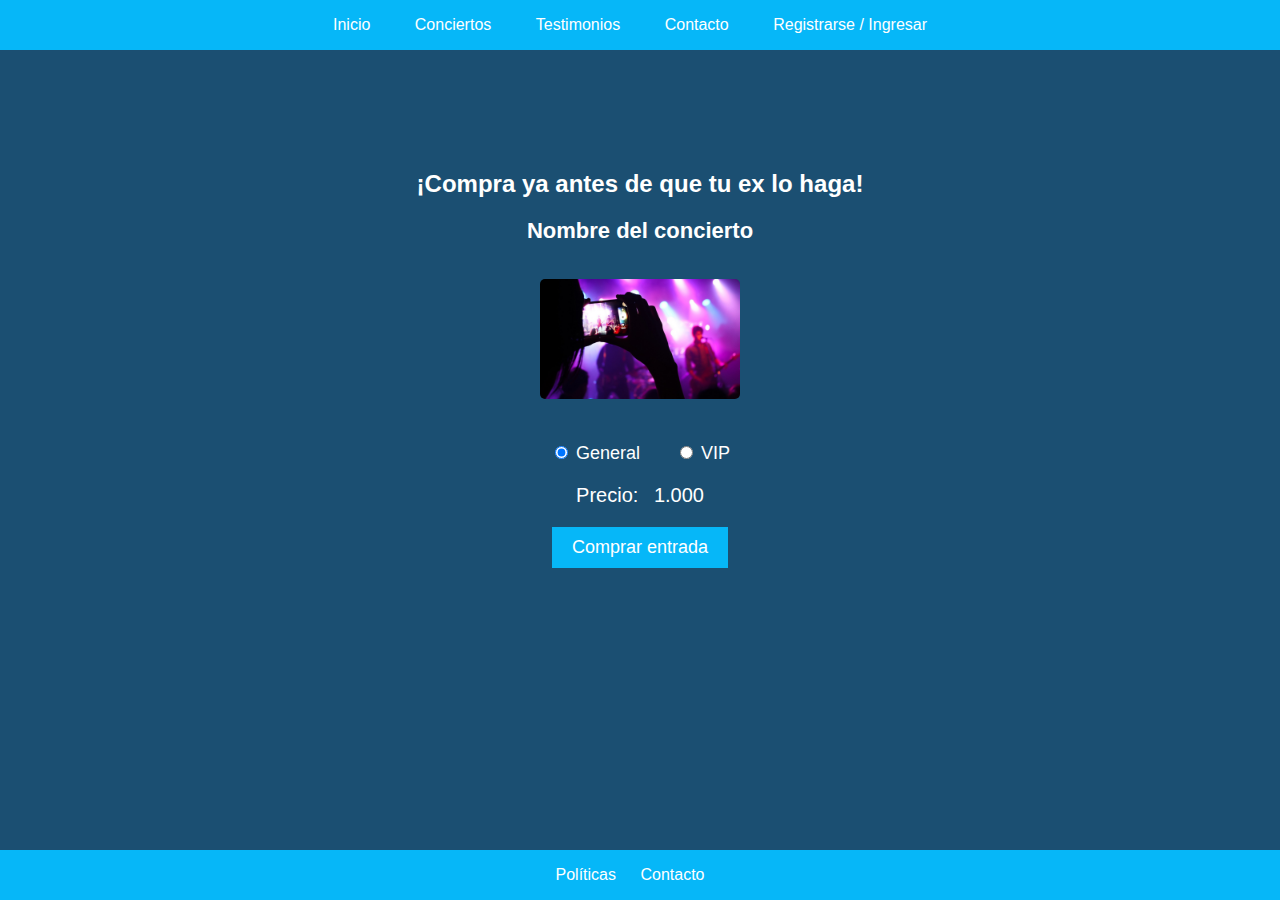
==== ventaentrada.html @ 0dd6b703 "mi primer commit" ====
<!DOCTYPE html>
<html lang="es">
<head>
    <meta charset="UTF-8">
    <meta name="viewport" content="width=device-width, initial-scale=1.0">
    <link rel="stylesheet" href="CSS/ventaentrada.css">
    <title>Venta de entradas</title>
</head>
<body>
  <div class="wrapper">
     <header>
        <nav>
            <ul>
                <li><a href="index.html">Inicio</a></li>
                <li><a href="conciertos.html">Conciertos</a></li>
                <li><a href="testimonios.html">Testimonios</a></li>
                <li><a href="contacto.html">Contacto</a></li>
                <li><a href="registrar.html">Registrarse / Ingresar</a></li>
            </ul>
        </nav>
    </header>

    <main>
        <!-- Texto promocional -->
        <h2>¡Compra ya antes de que tu ex lo haga!</h2>

        <!-- Nombre del concierto -->
        <h3>Nombre del concierto</h3>

        <!-- Imagen del concierto -->
        <img src="IMAGENES/evento1.jpg" alt="Imagen del concierto">

        <!-- Opciones de compra: tipo de entrada -->
        <div class="entradas">
            <label>
                <input type="radio" name="entrada" value="general" checked> General
            </label>
            <label>
                <input type="radio" name="entrada" value="vip"> VIP
            </label>
        </div>

        <!-- Precio del concierto -->
        <div class="precio">
            <span>Precio:</span>
            <span>1.000</span>
        </div>

        <!-- Botón para comprar la entrada -->
        <button class="comprar">Comprar entrada</button>
    </main>
    <footer>
        <ul>
            <li><a href="politicas.html">Políticas</a></li>
            <li><a href="contacto.html">Contacto</a></li>
        </ul>
    </footer>
</div>
</body>
</html>
---- CSS/ventaentrada.css ----
html, body {
    margin: 0;
    font-family: Arial, sans-serif;
    background-color: #1B4F72;
    color: white;
    height: 100%;
}

.wrapper {
    min-height: 100%;
    display: flex;
    flex-direction: column;
}

header {
    background-color: #06b7f8;
    padding: 1rem;
    text-align: center;
}

nav ul {
    list-style-type: none;
    margin: 0;
    padding: 0;
}

nav ul li {
    display: inline;
    margin-right: 20px;
}

nav ul li a {
    text-decoration: none;
    color: white;
    padding: 10px;
    background-color: #06b7f8;
}

nav ul li a.active, nav ul li a:hover {
    background-color: #2980B9;
}

footer {
    background-color: #06b7f8;
    padding: 1rem;
    text-align: center;
    color: white;
}

footer ul {
    list-style-type: none;
    margin: 0;
    padding: 0;
}

footer ul li {
    display: inline;
    margin-right: 20px;
}

footer ul li a {
    text-decoration: none;
    color: white;
}

main {
    text-align: center;
    flex: 1;
    margin: 100px 70px 70px 70px;
}

h2 {
    margin-top: 20px;
    font-size: 24px;
}

h3 {
    margin: 15px 0;
    font-size: 22px;
}

img {
    width: 200px;
    height: auto;
    margin: 20px 0; /* Espacio arriba y abajo de la imagen */
    border-radius: 5px; /* Bordes redondeados */
}

/* Estilo de las opciones de entradas */
.entradas {
    margin: 20px 0;
}

.entradas label {
    margin: 0 15px;
    font-size: 18px;
}

/* Estilo del precio */
.precio {
    margin: 20px 0;
    font-size: 20px;
}

.precio span:first-child {
    margin-right: 10px;
}

/* Estilo del botón comprar */
button.comprar {
    background-color: #06b7f8;
    color: white;
    border: none;
    padding: 10px 20px;
    font-size: 18px;
    cursor: pointer;
}
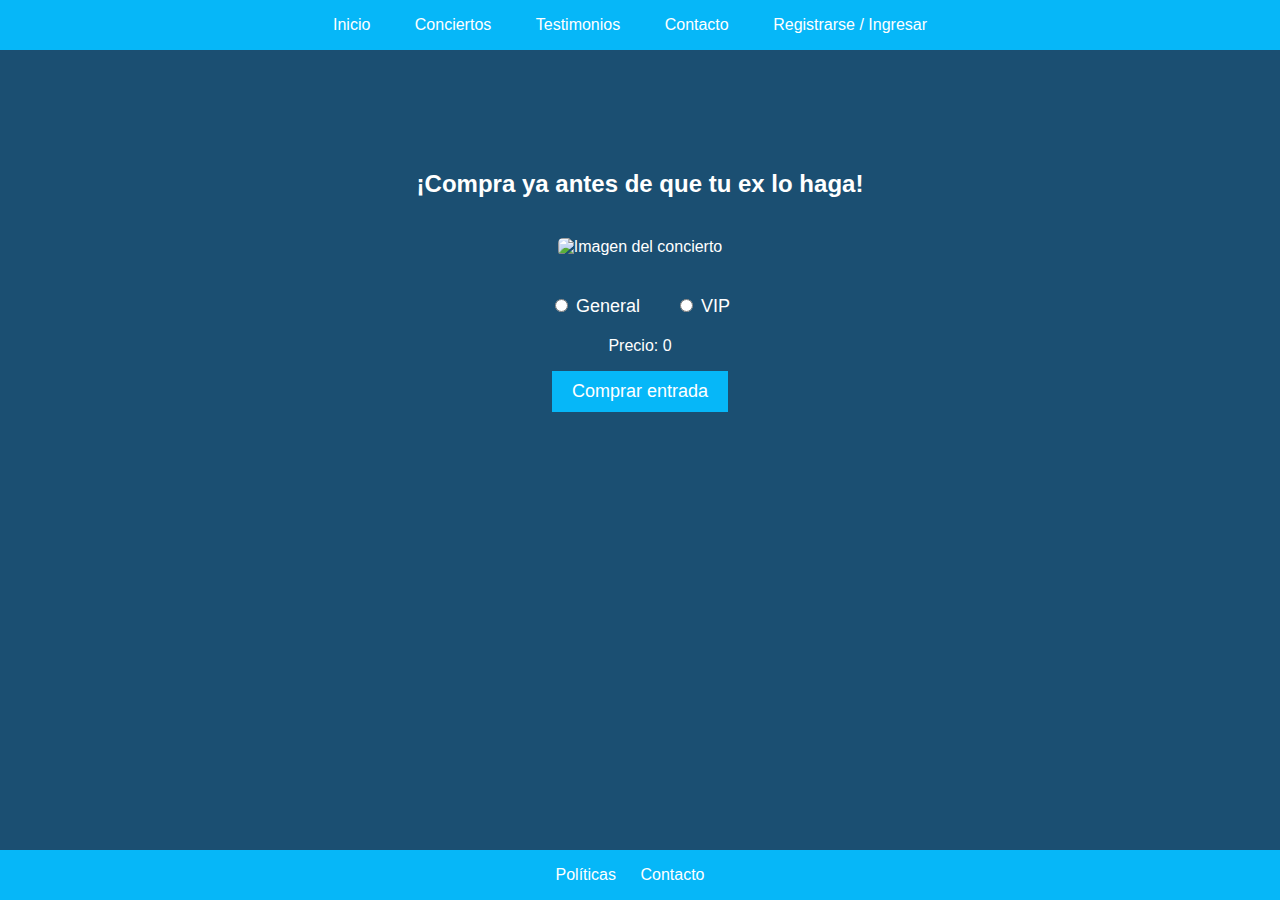
==== commit 7d120883: "paginas faltantes" ====
--- a/ventaentrada.html
+++ b/ventaentrada.html
@@ -25,29 +25,33 @@
         <h2>¡Compra ya antes de que tu ex lo haga!</h2>
 
         <!-- Nombre del concierto -->
-        <h3>Nombre del concierto</h3>
+        <h3 id="nombreConcierto"></h3>
 
         <!-- Imagen del concierto -->
-        <img src="IMAGENES/evento1.jpg" alt="Imagen del concierto">
+        <img id="imagenConcierto" src="" alt="Imagen del concierto">
 
         <!-- Opciones de compra: tipo de entrada -->
         <div class="entradas">
             <label>
-                <input type="radio" name="entrada" value="general" checked> General
+                <input type="radio" name="entrada" value="general" id="general"> General
             </label>
             <label>
-                <input type="radio" name="entrada" value="vip"> VIP
+                <input type="radio" name="entrada" value="vip" id="vip"> VIP
             </label>
         </div>
 
         <!-- Precio del concierto -->
-        <div class="precio">
-            <span>Precio:</span>
-            <span>1.000</span>
-        </div>
+        <p>Precio: <span id="precioConcierto">0</span></p>
 
         <!-- Botón para comprar la entrada -->
-        <button class="comprar">Comprar entrada</button>
+        <button class="comprar" id="comprarEntrada">Comprar entrada</button>
+
+        <div id="modalMensaje" class="modal">
+            <div class="modal-content">
+                <p id="modalMensajeTexto"></p>
+                <button id="aceptar">Aceptar</button>
+            </div>
+        </div>                
     </main>
     <footer>
         <ul>
@@ -55,6 +59,9 @@
             <li><a href="contacto.html">Contacto</a></li>
         </ul>
     </footer>
+
+    <script src="JAVASCRITP/ventaentrada.js"></script>
+
 </div>
 </body>
 </html>
--- a/CSS/ventaentrada.css
+++ b/CSS/ventaentrada.css
@@ -114,4 +114,46 @@
     padding: 10px 20px;
     font-size: 18px;
     cursor: pointer;
-}+}
+
+/* Estilo del mensaje emergente */
+.mensaje {
+    display: none; /* Oculto por defecto */
+    position: fixed;
+    bottom: 20px;
+    left: 50%;
+    transform: translateX(-50%);
+    background-color: rgba(0, 0, 0, 0.8);
+    color: white;
+    padding: 15px;
+    border-radius: 5px;
+    font-size: 16px;
+    z-index: 1000;
+}
+
+/* Mostrar el mensaje */
+.mensaje.mostrar {
+    display: block;
+}
+
+/* Estilos para el modal */
+.modal {
+    display: none; /* Oculto por defecto */
+    position: fixed; /* El modal permanecerá fijo en la pantalla */
+    top: 0;
+    left: 0;
+    width: 100%;
+    height: 100%;
+    justify-content: center; /* Centrar horizontalmente */
+    align-items: center; /* Centrar verticalmente */
+    z-index: 1000; /* Asegurarse de que el modal esté encima de otros elementos */
+}
+
+.modal-content {
+    background-color: #1B4F72;
+    padding: 20px;
+    text-align: center;
+    width: 300px;
+    box-shadow: 0 4px 8px rgba(0, 0, 0, 0.2);
+    border: 2px solid black;
+}
